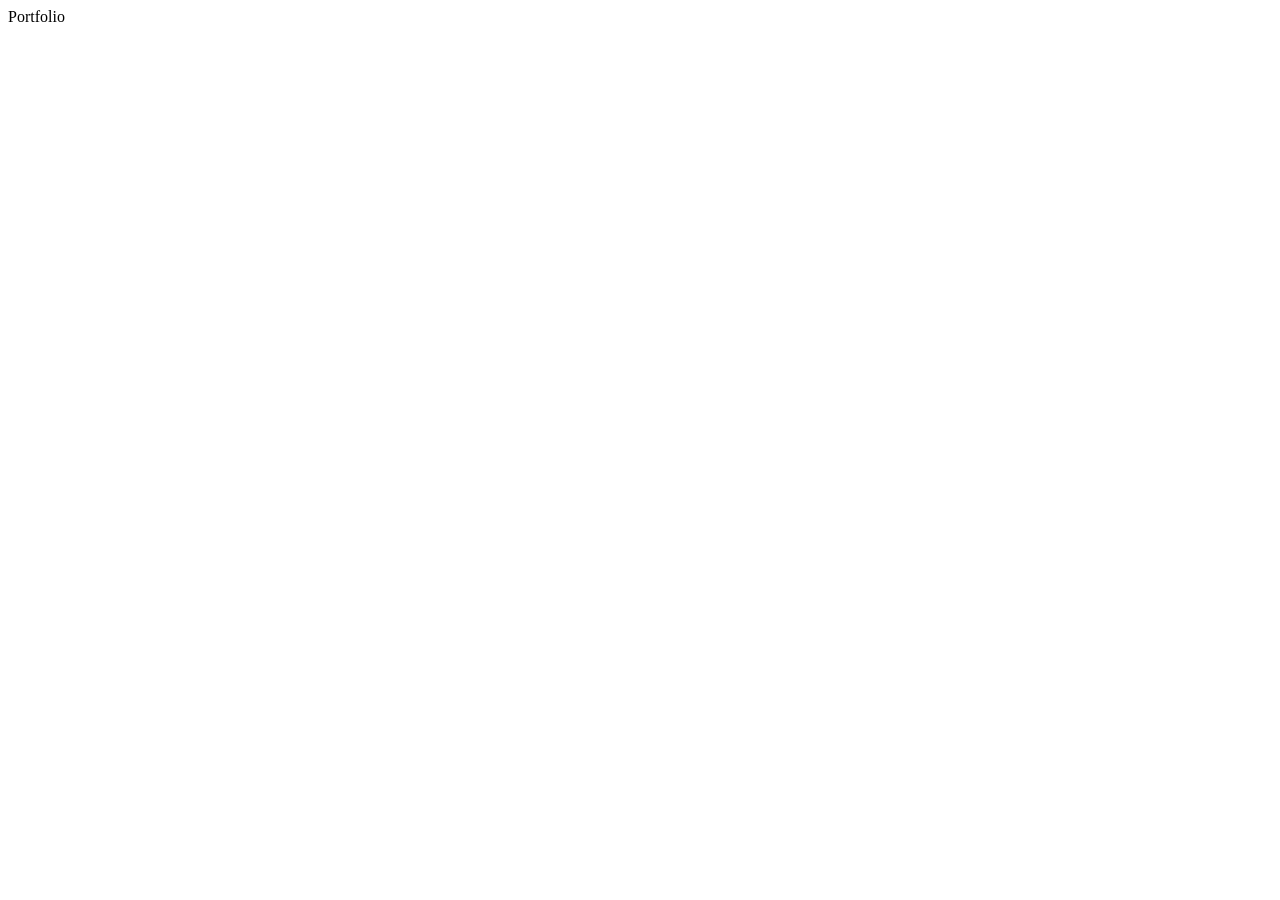
==== index.html @ 7300e353 "index file created" ====
<!DOCTYPE html>
<html lang="en">
    <head>
        <meta charset="UTF-8">
        <meta name="viewport" content="width=device-width, initial-scale=1.0">
        <title>Document</title>
    </head>
    <body>
        Portfolio
    </body>
</html>
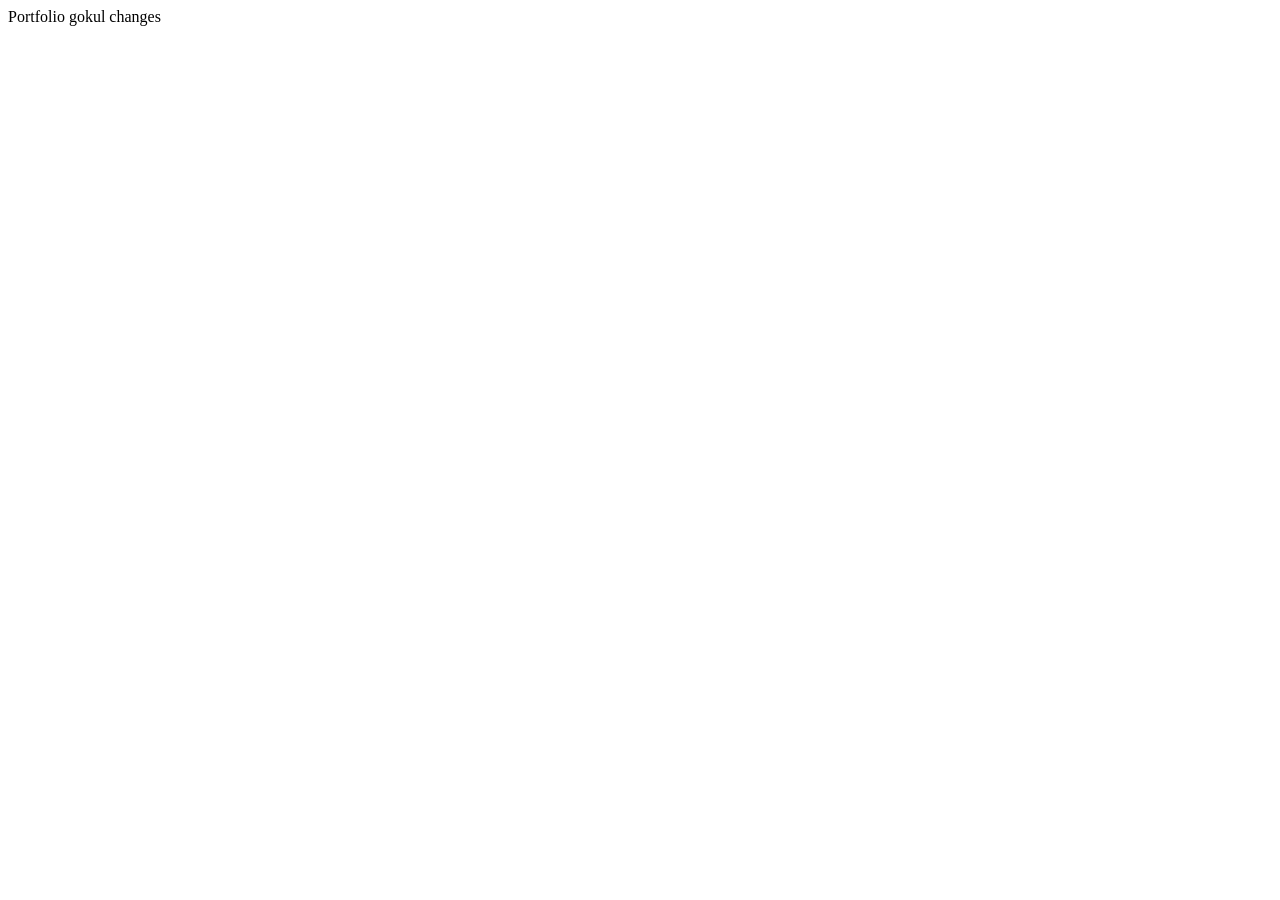
==== commit f025ad0d: "Update index.html" ====
--- a/index.html
+++ b/index.html
@@ -7,5 +7,6 @@
     </head>
     <body>
         Portfolio
+        gokul changes
     </body>
-</html>+</html>
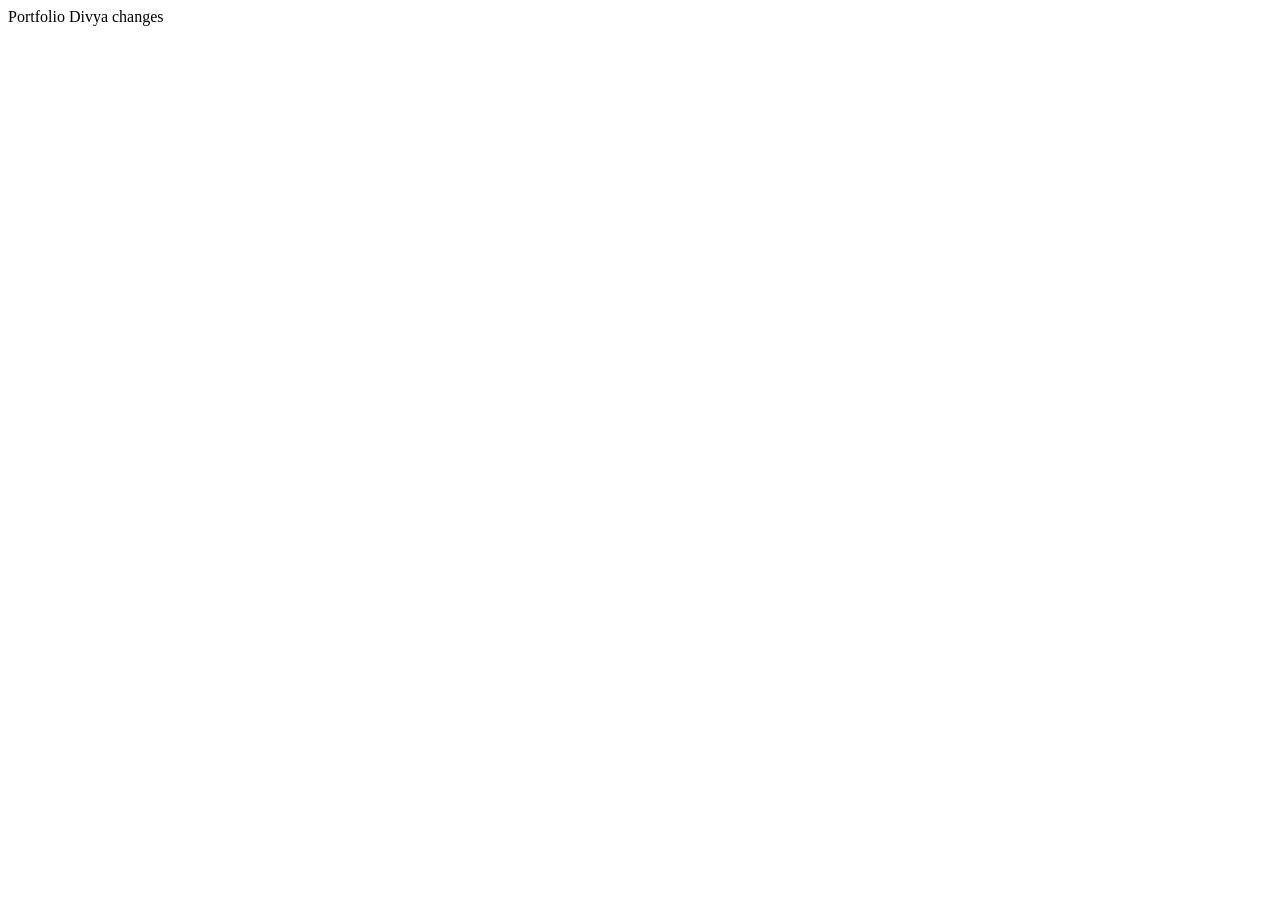
==== commit 491b5c6c: "divya changes" ====
--- a/index.html
+++ b/index.html
@@ -7,6 +7,6 @@
     </head>
     <body>
         Portfolio
-        gokul changes
+        Divya changes
     </body>
-</html>
+</html>
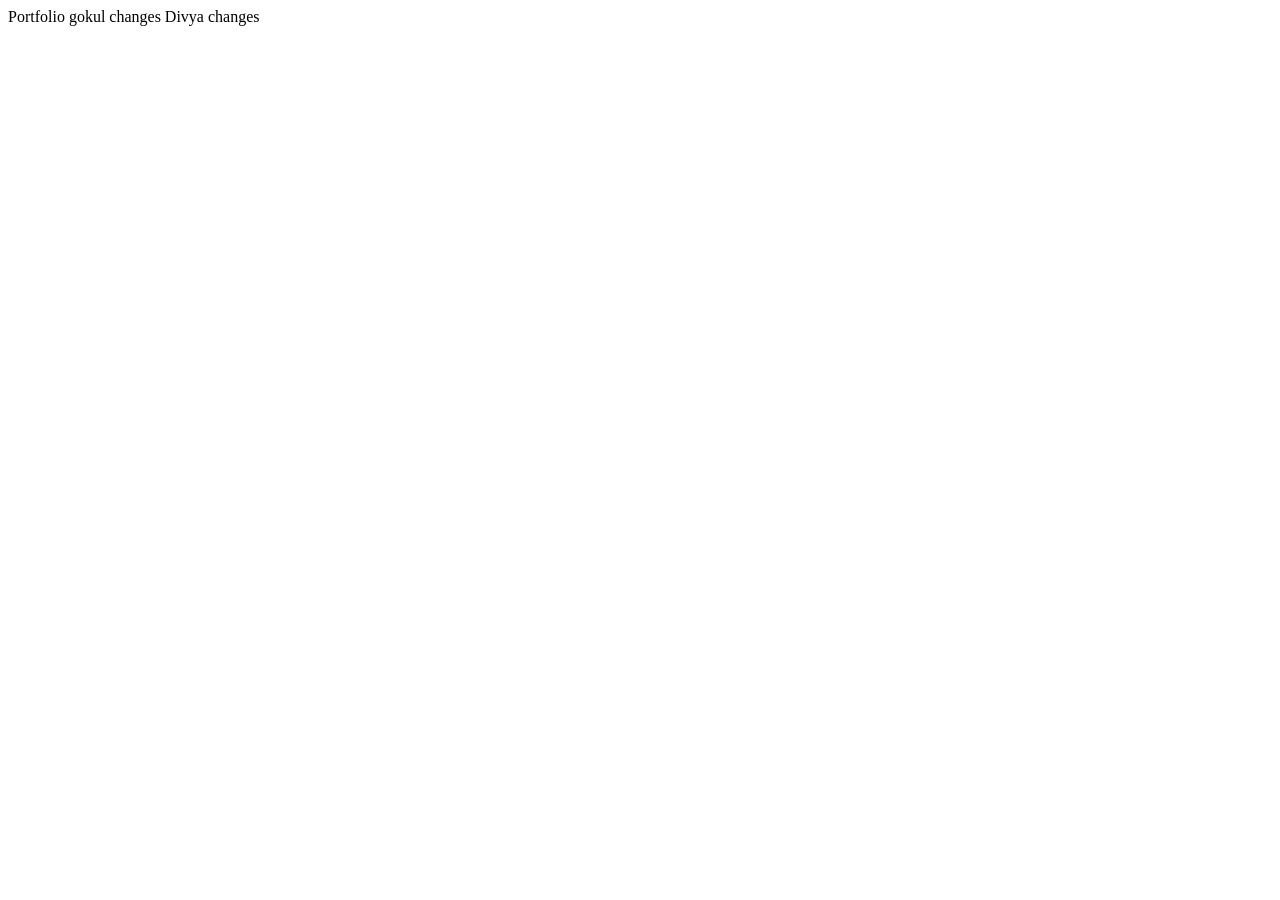
==== commit c914702e: "Merge branch 'main' of https://github.com/Divya160707/portfolio" ====
--- a/index.html
+++ b/index.html
@@ -7,6 +7,7 @@
     </head>
     <body>
         Portfolio
+        gokul changes
         Divya changes
     </body>
-</html>+</html>
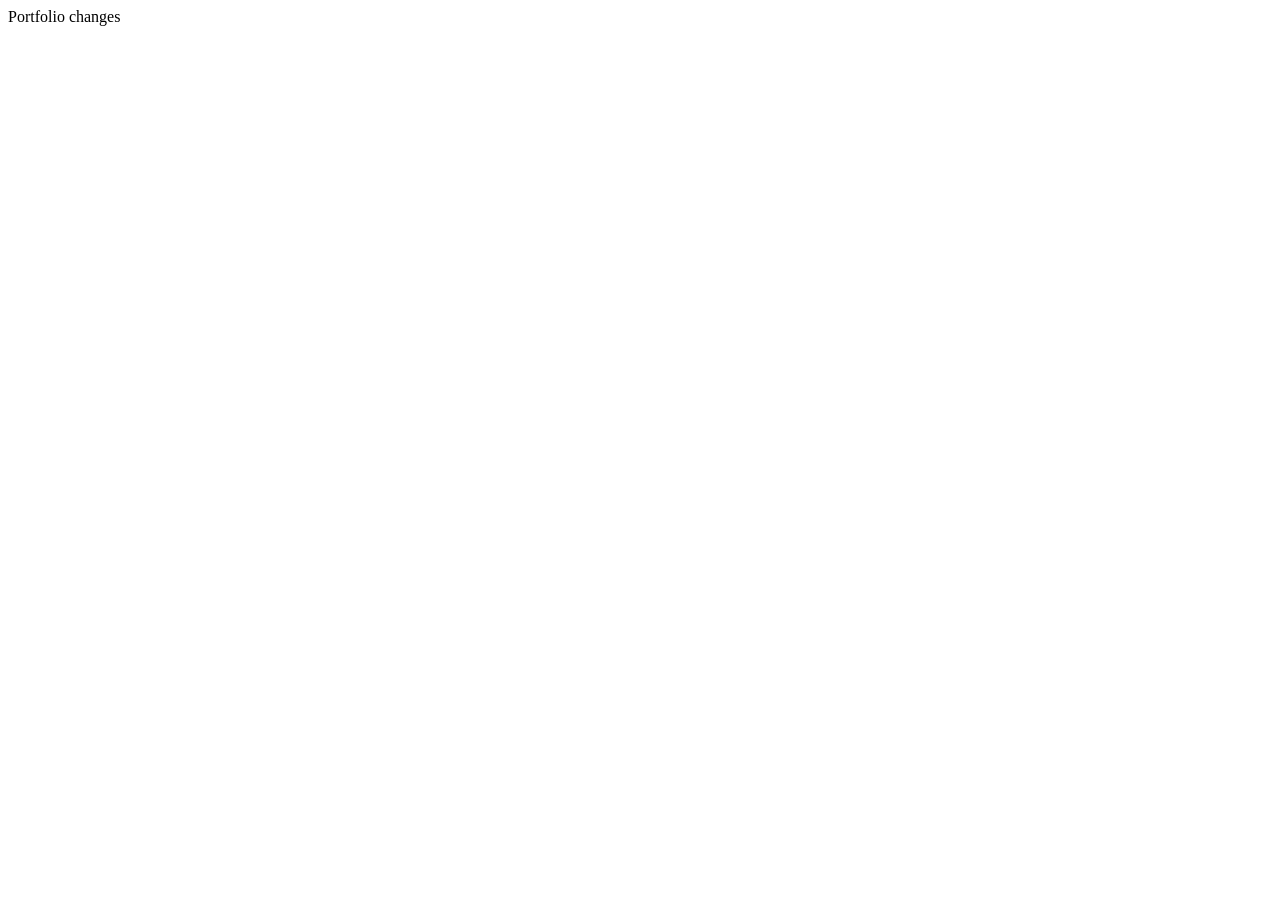
==== commit c71204bb: "Update index.html" ====
--- a/index.html
+++ b/index.html
@@ -7,7 +7,6 @@
     </head>
     <body>
         Portfolio
-        gokul changes
-        Divya changes
+        changes
     </body>
 </html>
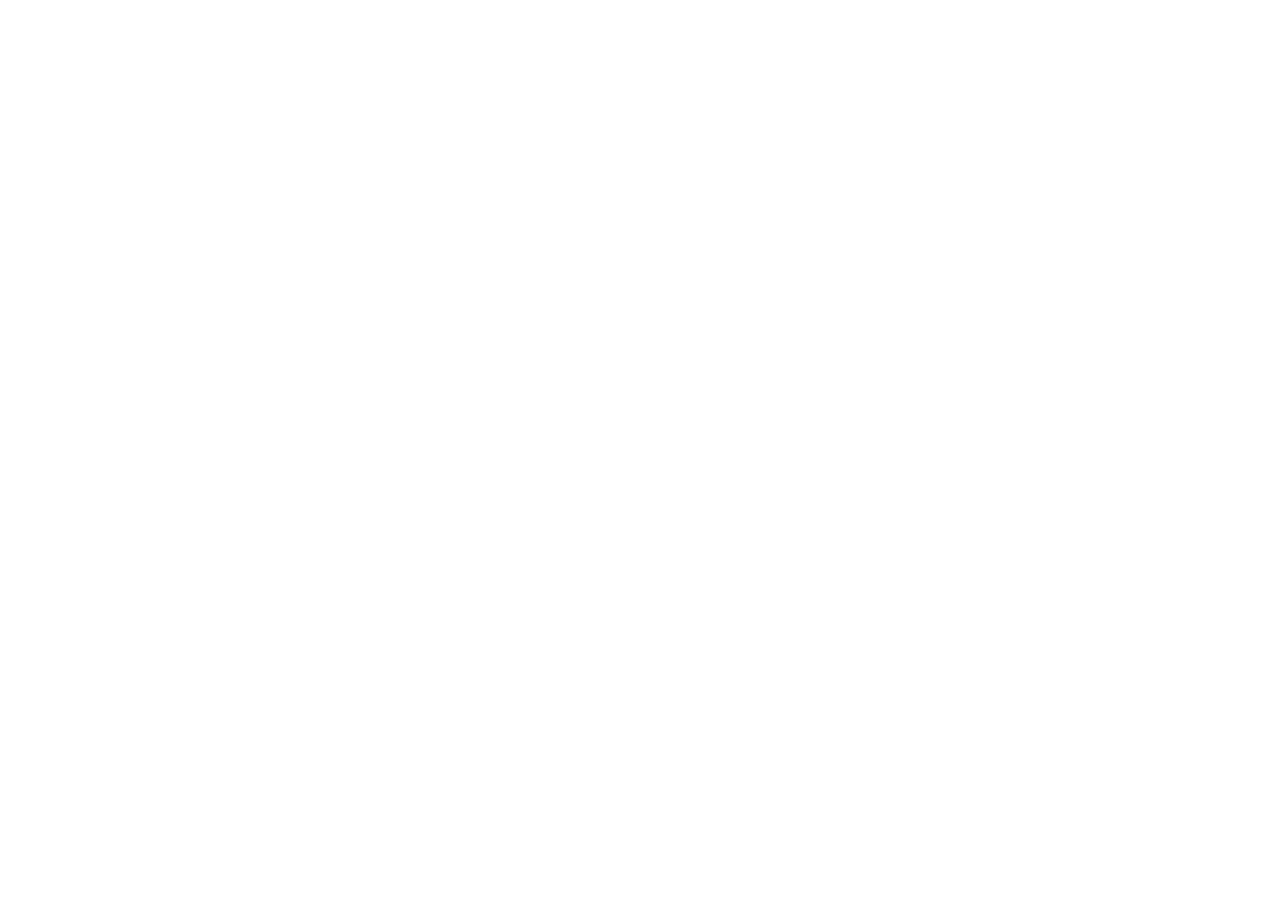
==== commit d5f883c9: "Updates" ====
--- a/index.html
+++ b/index.html
@@ -1,12 +1,46 @@
-<!DOCTYPE html>
-<html lang="en">
-    <head>
-        <meta charset="UTF-8">
-        <meta name="viewport" content="width=device-width, initial-scale=1.0">
-        <title>Document</title>
-    </head>
-    <body>
-        Portfolio
-        changes
-    </body>
+<!doctype html>
+<html lang="en" class="dark">
+  <head>
+    <meta charset="UTF-8" />
+    <meta name="viewport" content="width=device-width, initial-scale=1.0" />
+    <link rel="icon" type="image/svg+xml" href="/portfolio/favicon.svg" />
+
+    <!-- Primary SEO meta tags -->
+    <title>Divya Dharshini B — Full Stack Developer & CS Engineer</title>
+    <meta
+      name="description"
+      content="Portfolio of Divya Dharshini B — Computer Science Engineer, Full Stack Developer, and Generative AI enthusiast. Projects, experience, and skills."
+    />
+    <meta name="author" content="Divya Dharshini B" />
+    <meta
+      name="keywords"
+      content="Divya Dharshini, Full Stack Developer, Computer Science Engineer, React, Python, Java, Generative AI, Portfolio"
+    />
+    <meta name="theme-color" content="#0F1117" />
+
+    <!-- Open Graph / social -->
+    <meta property="og:type" content="website" />
+    <meta
+      property="og:title"
+      content="Divya Dharshini B — Full Stack Developer & CS Engineer"
+    />
+    <meta
+      property="og:description"
+      content="Computer Science Engineer · Full Stack Developer · Generative AI Enthusiast · Problem Solver."
+    />
+    <meta name="twitter:card" content="summary_large_image" />
+
+    <!-- Fonts -->
+    <link rel="preconnect" href="https://fonts.googleapis.com" />
+    <link rel="preconnect" href="https://fonts.gstatic.com" crossorigin />
+    <link
+      href="https://fonts.googleapis.com/css2?family=Space+Grotesk:wght@400;500;600;700&family=JetBrains+Mono:wght@400;500;600&family=Inter:wght@400;500;600&display=swap"
+      rel="stylesheet"
+    />
+    <script type="module" crossorigin src="/portfolio/assets/index-wApeORNv.js"></script>
+    <link rel="stylesheet" crossorigin href="/portfolio/assets/index-Bjv07dmW.css">
+  </head>
+  <body>
+    <div id="root"></div>
+  </body>
 </html>
